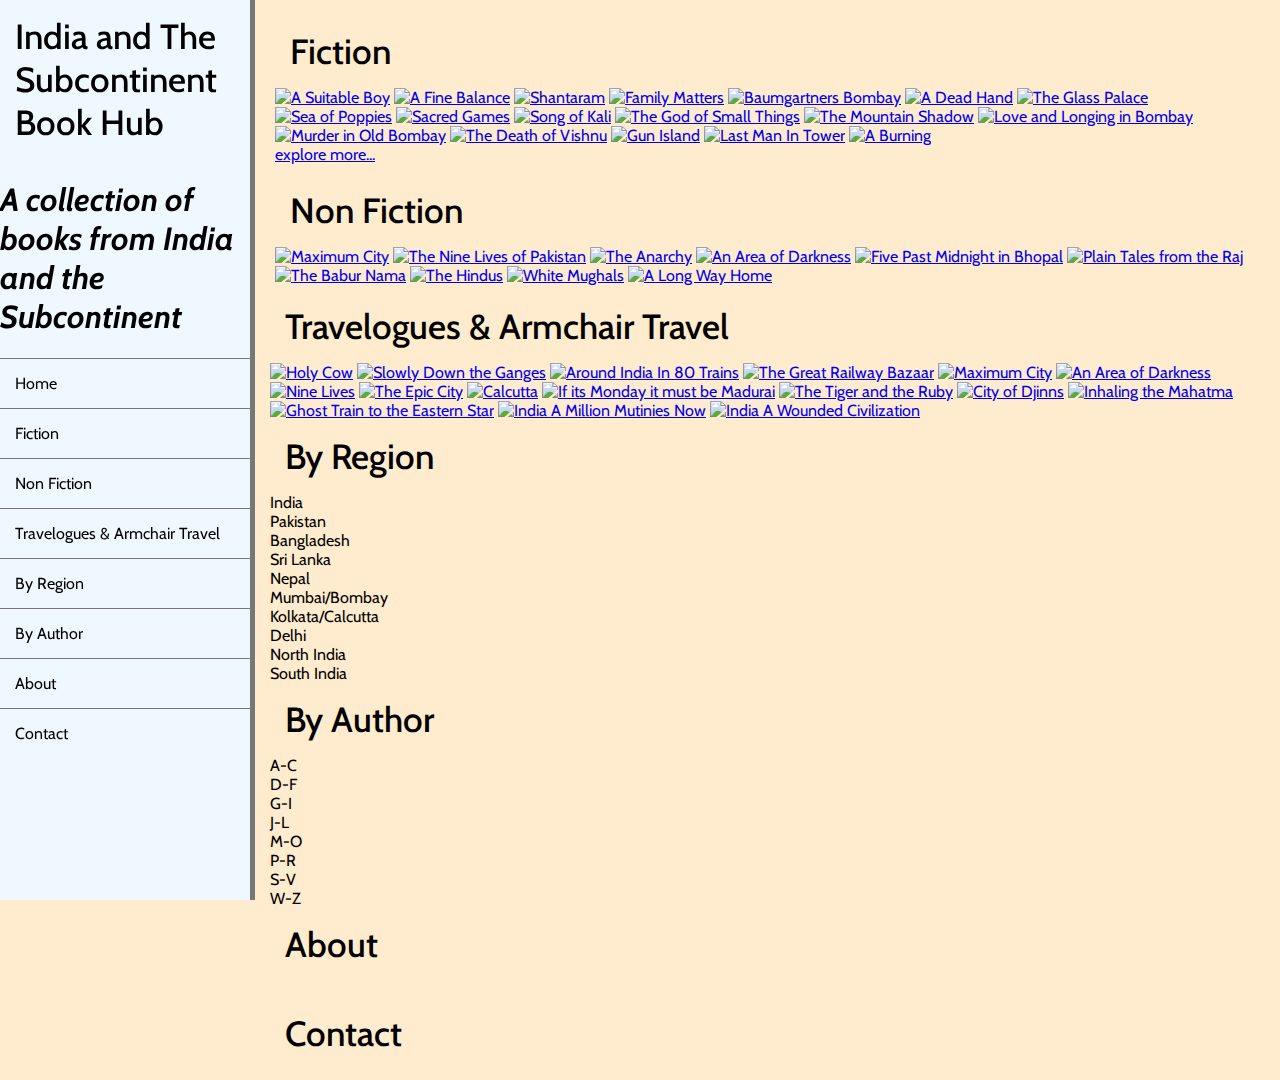
==== index.html @ fa39ed89 "Travelogue titles added" ====
<!DOCTYPE html>
<html>
    <head>
        <meta charset="utf-8">
        <meta http-equiv="X-UA-Compatible" content="IE=edge">
        <title>India and The Subcontinent Book Hub</title>
        <meta name="description" content="">
        <meta name="viewport" content="width=device-width, initial-scale=1">
        <link rel="stylesheet" href="base.css">
    </head>
    <nav id="navbar">
      <header>India and The Subcontinent Book Hub</header>
      <h1><i>A collection of books from India and the Subcontinent</i></h1>
      <a href="index.html" class="nav-link">Home</a>
      <a href="fiction.html" class="nav-link">Fiction</a>
      <a href="#non_fiction" class="nav-link">Non Fiction</a>
      <a href="#travelogues_&_armchair_travel" class="nav-link">Travelogues & Armchair Travel</a>
      <a href="#by_region" class="nav-link">By Region</a>
      <a href="#by_author" class="nav-link">By Author</a>
      <a href="#about" class="nav-link">About</a>
      <a href="#contact" class="nav-link">Contact</a>
    </nav>
    
    <main id="main-doc">
      <div id="fiction1">
      <section class="main-section" id="fiction">
        <header>Fiction</header>
          <a href="https://www.booktopia.com.au/a-suitable-boy-vikram-seth/book/9781780227894.html" target="_blank">
          <img src="images/a-suitable-boy.jpg" alt="A Suitable Boy" style="width:10em; height:13em;"></a>
          <a href="https://www.booktopia.com.au/a-fine-balance-rohinton-mistry/book/9780571230587.html" target="_blank">
          <img src="images/a-fine-balance.jpg" alt="A Fine Balance" style="width:10em; height:13em;"></a>
          <a href="https://www.booktopia.com.au/shantaram-gregory-david-roberts/book/9781742611075.html" target="_blank">
          <img src="images/shantaram.jpg" alt="Shantaram" style="width:10em; height:13em;"></a>
          <a href="https://www.booktopia.com.au/family-matters-a-novel-rohinton-mistry/book/9780571230556.html" target="_blank">
          <img src="images/family-matters-a-novel.jpg" alt="Family Matters" style="width:10em; height:13em;"></a>
          <a href="https://www.booktopia.com.au/baumgartner-s-bombay-anita-desai/book/9780618056804.html" target="_blank">
          <img src="images/baumgartner-s-bombay.jpg" alt="Baumgartners Bombay" style="width:10em; height:13em;"></a>
          <a href="https://www.booktopia.com.au/a-dead-hand-paul-theroux/book/9780547394497.html" target="_blank">
          <img src="images/a-dead-hand.jpg" alt="A Dead Hand" style="width:10em; height:13em;"></a>
          <a href="https://www.booktopia.com.au/the-glass-palace-amitav-ghosh/book/9780006514091.html" target="_blank">
          <img src="images/the-glass-palace.jpg" alt="The Glass Palace" style="width:10em; height:13em;"></a>
          <a href="https://www.booktopia.com.au/sea-of-poppies-amitav-ghosh/book/9780312428594.html" target="_blank">
          <img src="images/sea-of-poppies.jpg" alt="Sea of Poppies" style="width:10em; height:13em;"></a>
          <a href="https://www.booktopia.com.au/sacred-games-vikram-chandra/book/9780061130366.html" target="_blank">
          <img src="images/sacred-games.jpg" alt="Sacred Games" style="width:10em; height:13em;"></a>
          <a href="https://www.booktopia.com.au/song-of-kali-dan-simmons/book/9780312865832.html" target="_blank">
          <img src="images/song-of-kali.jpg" alt="Song of Kali" style="width:10em; height:13em;"></a>
          <a href="https://www.booktopia.com.au/the-god-of-small-things-arundhati-roy/book/9780006550686.html" target="_blank">
          <img src="images/the-god-of-small-things.jpg" alt="The God of Small Things" style="width:10em; height:13em;"></a>
          <a href="https://www.booktopia.com.au/the-mountain-shadow-gregory-david-roberts/book/9781743547397.html" target="_blank">
          <img src="images/the-mountain-shadow.jpg" alt="The Mountain Shadow" style="width:10em; height:13em;"></a>
          <a href="https://www.booktopia.com.au/love-and-longing-in-bombay-vikram-chandra/book/9780571234509.html" target="_blank">
          <img src="images/love-and-longing-in-bombay.jpg" alt="Love and Longing in Bombay" style="width:10em; height:13em;"></a>
          <a href="https://www.booktopia.com.au/murder-in-old-bombay-nev-march/book/9781250269546.html" target="_blank">
          <img src="images/murder-in-old-bombay.jpg" alt="Murder in Old Bombay" style="width:10em; height:13em;"></a>
          <a href="https://www.booktopia.com.au/the-death-of-vishnu-manil-suri/book/9780393050424.html" target="_blank">
          <img src="images/the-death-of-vishnu.jpg" alt="The Death of Vishnu" style="width:10em; height:13em;"></a>
          <a href="https://www.booktopia.com.au/gun-island-amitav-ghosh/book/9781473686687.html" target="_blank">
          <img src="images/gun-island.jpg" alt="Gun Island" style="width:10em; height:13em;"></a>
          <a href="https://www.booktopia.com.au/last-man-in-tower-aravind-adiga/book/9781848875173.html" target="_blank">
          <img src="images/last-man-in-tower.jpg" alt="Last Man In Tower" style="width:10em; height:13em;"></a>
          <a href="https://www.booktopia.com.au/a-burning-megha-majumdar/book/9781471190278.html" target="_blank">
          <img src="images/a-burning.jpg" alt="A Burning" style="width:10em; height:13em;"></a>
          <br>
          <a href="./fiction.html">explore more...</a>
      </section>
      </div>
      <div id="nonfiction2">
      <section class="main-section" id="non_fiction">
        <header>Non Fiction</header>
        <a href="https://www.booktopia.com.au/maximum-city-suketu-mehta/book/9780375703409.html" target="_blank">
        <img src="images/maximum-city.jpg" alt="Maximum City" style="width:10em; height:13em;"></a>
        <a href="https://www.booktopia.com.au/the-nine-lives-of-pakistan-declan-walsh/book/9781408868461.html" target="_blank">
        <img src="images/the-nine-lives-of-pakistan.jpg" alt="The Nine Lives of Pakistan" style="width:10em; height:13em;"></a>
        <a href="https://www.booktopia.com.au/the-anarchy-william-dalrymple/book/9781408864388.html" target="_blank">
        <img src="images/the-anarchy.jpg" alt="The Anarchy" style="width:10em; height:13em;"></a>
        <a href="https://www.booktopia.com.au/an-area-of-darkness-v-s-naipaul/book/9780330522830.html" target="_blank">
        <img src="images/an-area-of-darkness.jpg" alt="An Area of Darkness" style="width:10em; height:13em;"></a>
        <a href="https://www.booktopia.com.au/five-past-midnight-in-bhopal-dominique-lapierre/book/9780446530880.html" target="_blank">
        <img src="images/five-past-midnight-in-bhopal.jpg" alt="Five Past Midnight in Bhopal" style="width:10em; height:13em;"></a>
        <a href="https://www.booktopia.com.au/plain-tales-from-the-raj-charles-allen/book/9780349104973.html" target="_blank">
        <img src="images/plain-tales-from-the-raj.jpg" alt="Plain Tales from the Raj" style="width:10em; height:13em;"></a>
        <a href="https://www.bookdepository.com/Babur-Nama-Babur/9781101908235?ref=grid-view&qid=1622450870152&sr=1-2" target="_blank">
        <img src="images/the-babur-nama.jpg" alt="The Babur Nama" style="width:10em; height:13em;"></a>
        <a href="https://www.booktopia.com.au/the-hindus-wendy-doniger/book/9780199593347.html" target="_blank">
        <img src="images/the-hindus.jpg" alt="The Hindus" style="width:10em; height:13em;"></a>
        <a href="https://www.booktopia.com.au/white-mughals-love-and-betrayal-in-eighteenth-century-india-william-dalrymple/book/9780006550969.html" target="_blank">
        <img src="images/white-mughals-love-and-betrayal-in-eighteenth-century-india.jpg" alt="White Mughals" style="width:10em; height:13em;"></a>
        <a href="https://www.booktopia.com.au/a-long-way-home-saroo-brierley/book/9780143786504.html" target="_blank">
        <img src="images/a-long-way-home.jpg" alt="A Long Way Home" style="width:10em; height:13em;"></a>
      </section>
      </div>
      <section class="main-section" id="travelogues_&_armchair_travel">
        <header>Travelogues & Armchair Travel</header>
          <a href="https://www.booktopia.com.au/holy-cow--sarah-macdonald/book/9781863253260.html" target="_blank">
          <img src="images/holy-cow-.jpg" alt="Holy Cow" style="width:10em; height:13em;"></a>
          <a href="https://www.booktopia.com.au/slowly-down-the-ganges-eric-newby/book/9780007367887.html" target="_blank">
          <img src="images/slowly-down-the-ganges.jpg" alt="Slowly Down the Ganges" style="width:10em; height:13em;"></a>
          <a href="https://www.booktopia.com.au/around-india-in-80-trains-monisha-rajesh/book/9781857886443.html" target="_blank">
          <img src="images/around-india-in-80-trains.jpg" alt="Around India In 80 Trains" style="width:10em; height:13em;"></a>
          <a href="https://www.booktopia.com.au/the-great-railway-bazaar-paul-theroux/book/9780141038841.html" target="_blank">
          <img src="images/the-great-railway-bazaar.jpg" alt="The Great Railway Bazaar" style="width:10em; height:13em;"></a>
          <a href="https://www.booktopia.com.au/maximum-city-suketu-mehta/book/9780375703409.html" target="_blank">
          <img src="images/maximum-city.jpg" alt="Maximum City" style="width:10em; height:13em;"></a>
          <a href="https://www.booktopia.com.au/an-area-of-darkness-v-s-naipaul/book/9780330522830.html" target="_blank">
          <img src="images/an-area-of-darkness.jpg" alt="An Area of Darkness" style="width:10em; height:13em;"></a>
          <a href="https://www.booktopia.com.au/nine-lives-william-dalrymple/book/9781408878194.html" target="_blank">
          <img src="images/nine-lives.jpg" alt="Nine Lives" style="width:10em; height:13em;"></a>
          <a href="https://www.booktopia.com.au/the-epic-city-kushanava-choudhury/book/9781408888834.html" target="_blank">
          <img src="images/the-epic-city.jpg" alt="The Epic City" style="width:10em; height:13em;"></a>
          <a href="https://www.bookdepository.com/Calcutta-Amit-Chaudhuri/9781908526182?ref=grid-view&qid=1622451055118&sr=1-81" target="_blank">
          <img src="images/calcutta.jpg" alt="Calcutta" style="width:10em; height:13em;"></a>
          <a href="https://www.bookdepository.com/If-its-Monday-it-Must-be-Madurai-Srinath-Perur/9780670087013?ref=grid-view&qid=1622451401468&sr=1-4" target="_blank">
          <img src="images/if-its-monday-it-must-be-madurai.jpg" alt="If its Monday it must be Madurai" style="width:10em; height:13em"></a>
          <a href="https://www.booktopia.com.au/the-tiger-and-the-ruby-kief-hillsberry/book/9781786071590.html" target="_blank">
          <img src="images/the-tiger-and-the-ruby.jpg" alt="The Tiger and the Ruby" style="width:10em; height:13em;"></a>
          <a href="https://www.booktopia.com.au/city-of-djinns-william-dalrymple/book/9780006375951.html" target="_blank">
          <img src="images/city-of-djinns.jpg" alt="City of Djinns" style="width:10em; height:13em;"></a>
          <a href="https://www.bookdepository.com/Inhaling-Mahatma-Christopher-Kremmer/9780732280918?ref=grid-view&qid=1622781832692&sr=1-4" target="_blank">
          <img src="images/inhaling-the-mahatma.jpg" alt="Inhaling the Mahatma" style="width:10em; height:13em;"></a>
          <a href="https://www.booktopia.com.au/ghost-train-to-the-eastern-star-paul-theroux/book/9780141015729.html" target="_blank">
          <img src="images/ghost-train-to-the-eastern-star.jpg" alt="Ghost Train to the Eastern Star" style="width:10em; height:13em;"></a>
          <a href="https://www.bookdepository.com/India-Million-Mutinies-Now-V-S-Naipaul/9780330519861?ref=grid-view&qid=1622863602597&sr=1-16" target="_blank">
          <img src="images/india-a-million-mutinies-now.jpg" alt="India A Million Mutinies Now" style="width:10em; height:13em;"></a>
          <a href="https://www.bookdepository.com/India-Wounded-Civilization-V-S-Naipaul/9780330522717?ref=grid-view&qid=1622863825944&sr=1-12" target="_blank">
          <img src="images/india-a-wounded-civilization.jpg" alt="India A Wounded Civilization" style="width:10em; height:13em;"></a>
      </section>
      <section class="main-section" id="by_region">
        <header>By Region</header>
        <div class="flex-container">
          <div>India</div>
          <div>Pakistan</div>
          <div>Bangladesh</div>
          <div>Sri Lanka</div>
          <div>Nepal</div>
          <div>Mumbai/Bombay</div>
          <div>Kolkata/Calcutta</div>
          <div>Delhi</div>
          <div>North India</div>
          <div>South India</div>
        </div>
      </section>
      <section class="main-section" id="by_author">
        <header>By Author</header>
        <div class="flex-container">
          <div>A-C</div>
          <div>D-F</div>
          <div>G-I</div>
          <div>J-L</div>
          <div>M-O</div>
          <div>P-R</div>
          <div>S-V</div>
          <div>W-Z</div>
        </div>
      </section>
      <section class="main-section" id="about">
        <header>About</header>
        <p></p>
      </section>
      <section class="main-section" id="contact">
        <header>Contact</header>
        
      </section>
    </main>
    <body>
    </body>
</html>
---- base.css ----
@import url('https://fonts.googleapis.com/css2?family=Cabin:wght@500&display=swap');

body {
	display: flex;
	margin: 0px;
  font-family: Cabin;
}

#navbar {
  position: fixed;
	background-color: #F0F8FF;
  border-right: 5px solid #777;
	max-width: 250px;
	height: 100vh;
}

nav a {
	border-top: 1px solid #777;
	color: #000;
	display: block;
	padding: 15px;
	text-decoration: none;
}

#main-doc {
  flex: 1;
  margin-left: 260px;
  padding: 10px;
  background-color: #FFEBCD;
}

header {
	font-size: 35px;
  font-weight: 500;
	padding: 15px;
}

#fiction1 {
  display: flex;
  flex-direction: row;
  padding: 5px;
}
#nonfiction2 {
  display: flex;
  flex-direction: row;
  padding: 5px;

}

@media only screen and (orientation: landscape) {
  body {
    background-color: #FFEBCD;
  }
}
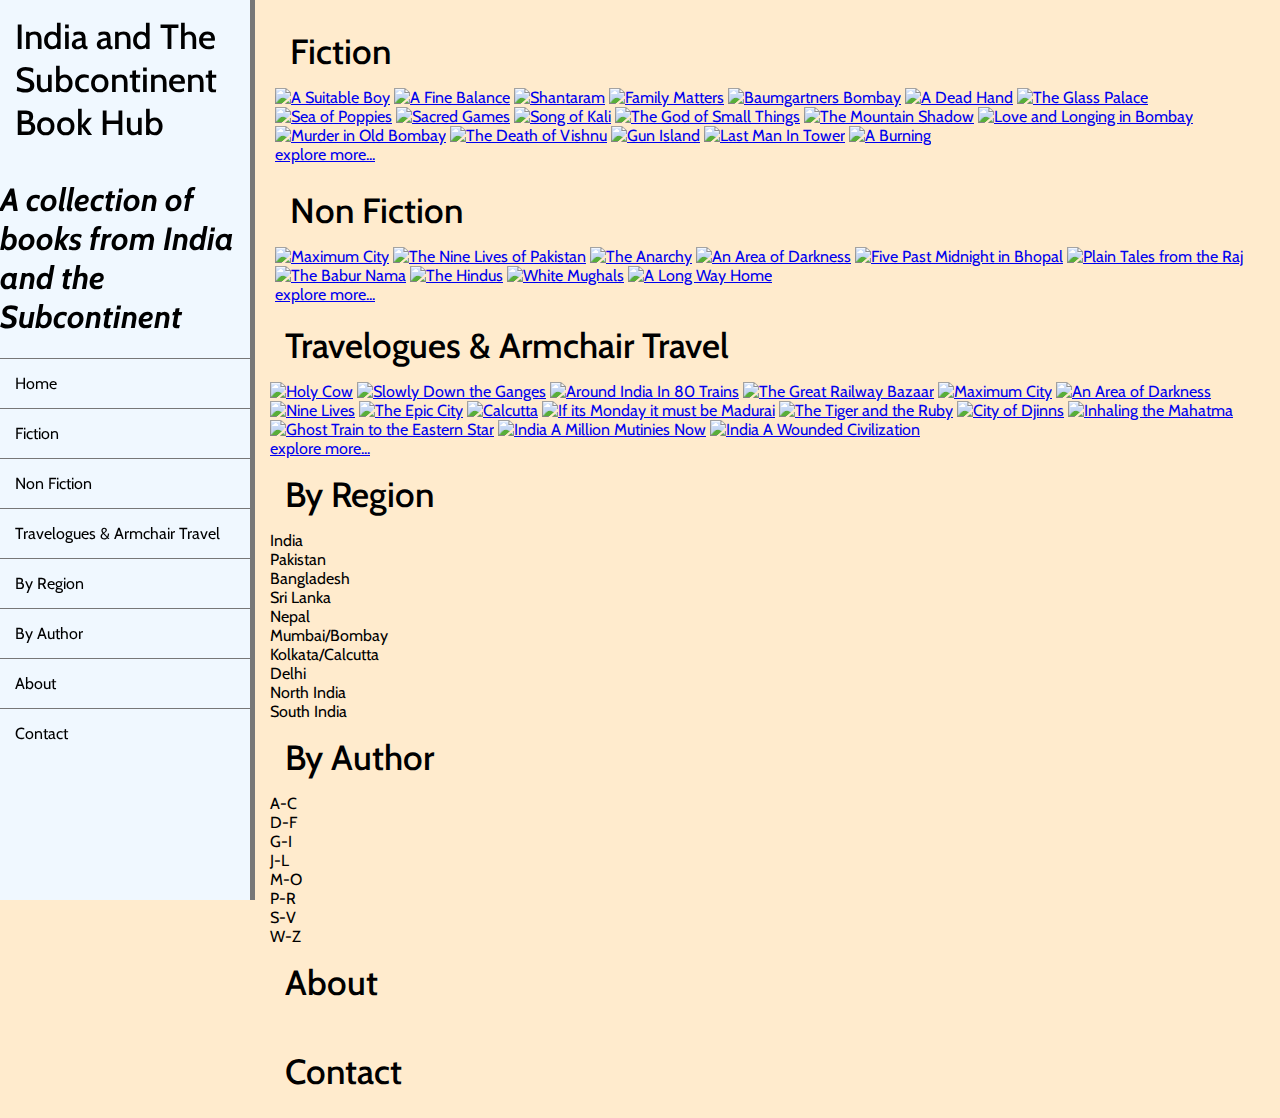
==== commit 5a4b9021: "Travelogues and armchair travel file name update" ====
--- a/index.html
+++ b/index.html
@@ -13,8 +13,8 @@
       <h1><i>A collection of books from India and the Subcontinent</i></h1>
       <a href="index.html" class="nav-link">Home</a>
       <a href="fiction.html" class="nav-link">Fiction</a>
-      <a href="#non_fiction" class="nav-link">Non Fiction</a>
-      <a href="#travelogues_&_armchair_travel" class="nav-link">Travelogues & Armchair Travel</a>
+      <a href="non-fiction.html" class="nav-link">Non Fiction</a>
+      <a href="travelogues-&-armchair-travel.html" class="nav-link">Travelogues & Armchair Travel</a>
       <a href="#by_region" class="nav-link">By Region</a>
       <a href="#by_author" class="nav-link">By Author</a>
       <a href="#about" class="nav-link">About</a>
@@ -66,7 +66,7 @@
       </section>
       </div>
       <div id="nonfiction2">
-      <section class="main-section" id="non_fiction">
+      <section class="main-section" id="non-fiction">
         <header>Non Fiction</header>
         <a href="https://www.booktopia.com.au/maximum-city-suketu-mehta/book/9780375703409.html" target="_blank">
         <img src="images/maximum-city.jpg" alt="Maximum City" style="width:10em; height:13em;"></a>
@@ -88,9 +88,12 @@
         <img src="images/white-mughals-love-and-betrayal-in-eighteenth-century-india.jpg" alt="White Mughals" style="width:10em; height:13em;"></a>
         <a href="https://www.booktopia.com.au/a-long-way-home-saroo-brierley/book/9780143786504.html" target="_blank">
         <img src="images/a-long-way-home.jpg" alt="A Long Way Home" style="width:10em; height:13em;"></a>
+        <br>
+        <a href="./non-fiction.html">explore more...</a>
       </section>
       </div>
-      <section class="main-section" id="travelogues_&_armchair_travel">
+      <div id="travelogues3"></div>
+      <section class="main-section" id="travelogues-&-armchair-travel">
         <header>Travelogues & Armchair Travel</header>
           <a href="https://www.booktopia.com.au/holy-cow--sarah-macdonald/book/9781863253260.html" target="_blank">
           <img src="images/holy-cow-.jpg" alt="Holy Cow" style="width:10em; height:13em;"></a>
@@ -124,6 +127,8 @@
           <img src="images/india-a-million-mutinies-now.jpg" alt="India A Million Mutinies Now" style="width:10em; height:13em;"></a>
           <a href="https://www.bookdepository.com/India-Wounded-Civilization-V-S-Naipaul/9780330522717?ref=grid-view&qid=1622863825944&sr=1-12" target="_blank">
           <img src="images/india-a-wounded-civilization.jpg" alt="India A Wounded Civilization" style="width:10em; height:13em;"></a>
+          <br>
+          <a href="./travelogues-&-armchair-travel.html">explore more...</a>
       </section>
       <section class="main-section" id="by_region">
         <header>By Region</header>
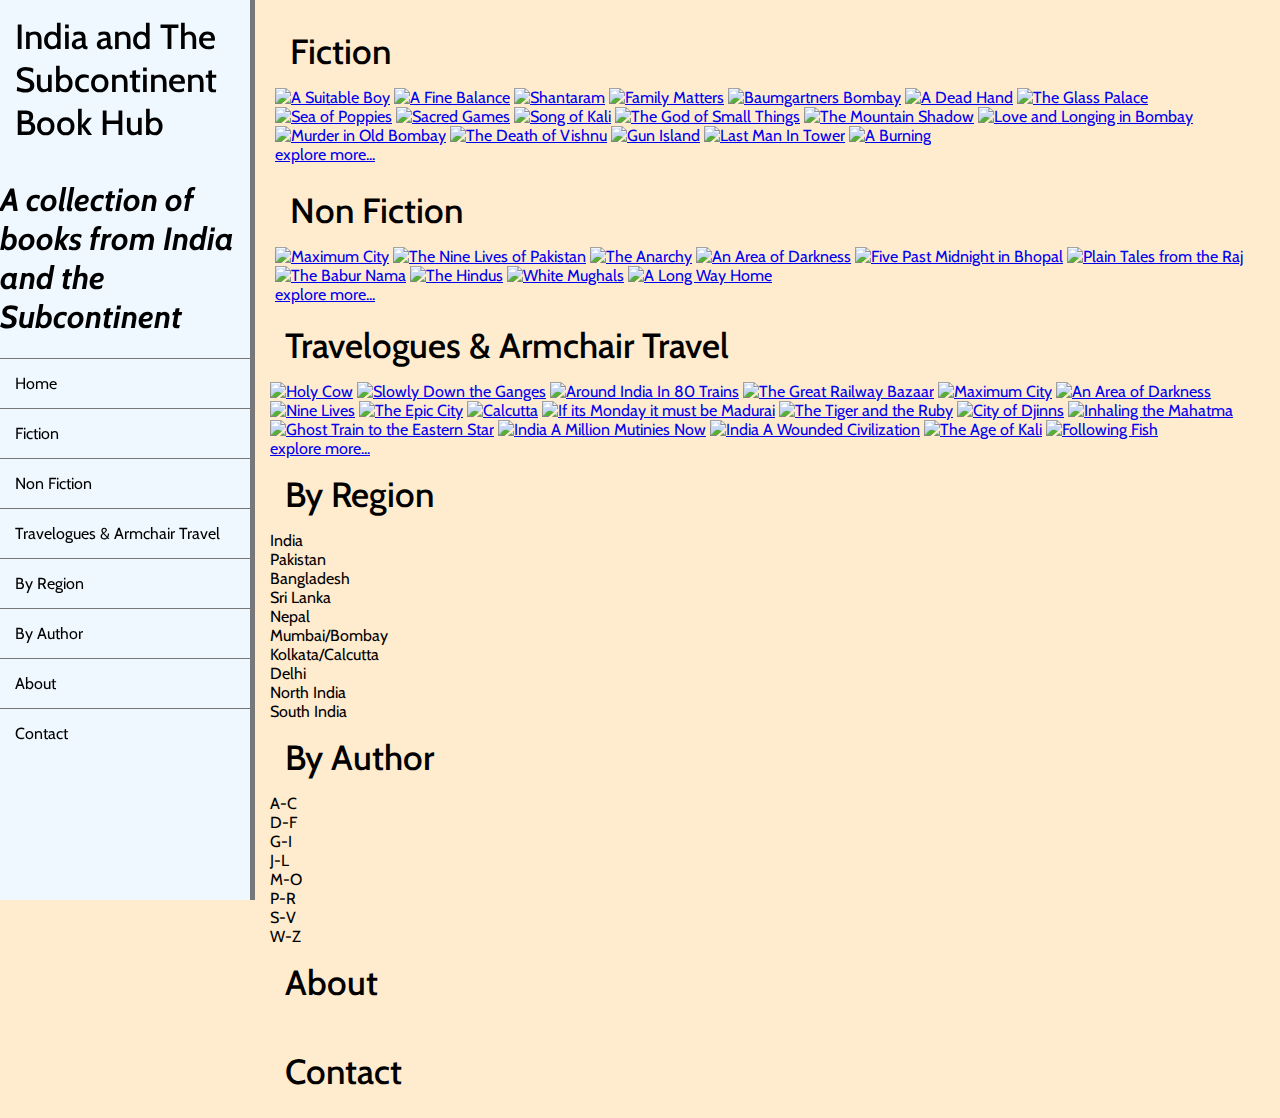
==== commit 8fa3983a: "Travelogue titles added" ====
--- a/index.html
+++ b/index.html
@@ -127,6 +127,10 @@
           <img src="images/india-a-million-mutinies-now.jpg" alt="India A Million Mutinies Now" style="width:10em; height:13em;"></a>
           <a href="https://www.bookdepository.com/India-Wounded-Civilization-V-S-Naipaul/9780330522717?ref=grid-view&qid=1622863825944&sr=1-12" target="_blank">
           <img src="images/india-a-wounded-civilization.jpg" alt="India A Wounded Civilization" style="width:10em; height:13em;"></a>
+          <a href="https://www.booktopia.com.au/the-age-of-kali-william-dalrymple/book/9780006547754.html" target="_blank">
+          <img src="images/the-age-of-kali.jpg" alt="The Age of Kali" style="width:10em; height:13em;"></a>
+          <a href="https://www.booktopia.com.au/following-fish-samanth-subramanian/book/9780857896032.html" target="_blank">
+          <img src="images/following-fish.jpg" alt="Following Fish" style="width:10em; height:13em;"></a>
           <br>
           <a href="./travelogues-&-armchair-travel.html">explore more...</a>
       </section>
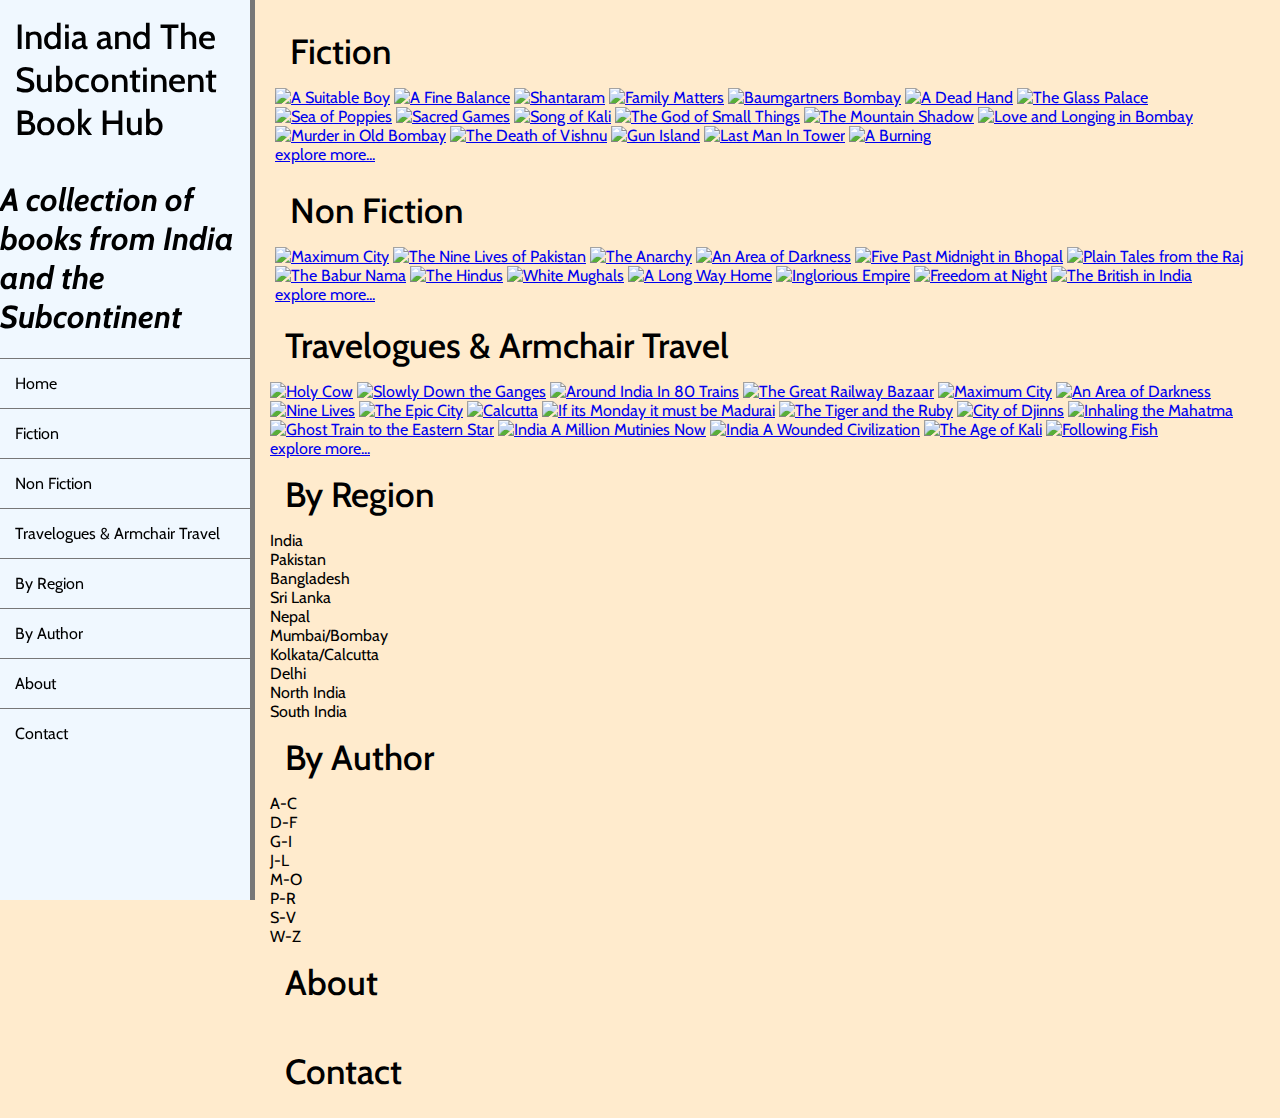
==== commit 829981a9: "By-region file name update" ====
--- a/index.html
+++ b/index.html
@@ -15,7 +15,7 @@
       <a href="fiction.html" class="nav-link">Fiction</a>
       <a href="non-fiction.html" class="nav-link">Non Fiction</a>
       <a href="travelogues-&-armchair-travel.html" class="nav-link">Travelogues & Armchair Travel</a>
-      <a href="#by_region" class="nav-link">By Region</a>
+      <a href="by-region.html" class="nav-link">By Region</a>
       <a href="#by_author" class="nav-link">By Author</a>
       <a href="#about" class="nav-link">About</a>
       <a href="#contact" class="nav-link">Contact</a>
@@ -88,6 +88,13 @@
         <img src="images/white-mughals-love-and-betrayal-in-eighteenth-century-india.jpg" alt="White Mughals" style="width:10em; height:13em;"></a>
         <a href="https://www.booktopia.com.au/a-long-way-home-saroo-brierley/book/9780143786504.html" target="_blank">
         <img src="images/a-long-way-home.jpg" alt="A Long Way Home" style="width:10em; height:13em;"></a>
+        <a href="https://www.booktopia.com.au/inglorious-empire-shashi-tharoor/book/9781925713527.html" target="_blank">
+        <img src="images/inglorious-empire.jpg" alt="Inglorious Empire" style="width:10em; height:13em;"></a>
+        <a href="https://www.booktopia.com.au/freedom-at-midnight-l-collins/book/9780006388517.html" target="_blank">
+        <img src="images/freedom-at-midnight.jpg" alt="Freedom at Night" style="width:10em; height:13em;"></a>
+        <a href="https://www.booktopia.com.au/the-british-in-india-david-gilmour/book/9780141979212.html" target="_blank">
+        <img src="images/the-british-in-india.jpg" alt="The British in India" style="width:10em; height:13em;"></a>
+
         <br>
         <a href="./non-fiction.html">explore more...</a>
       </section>
@@ -134,7 +141,8 @@
           <br>
           <a href="./travelogues-&-armchair-travel.html">explore more...</a>
       </section>
-      <section class="main-section" id="by_region">
+      <div id="byregion4"></div>
+      <section class="main-section" id="by-region">
         <header>By Region</header>
         <div class="flex-container">
           <div>India</div>
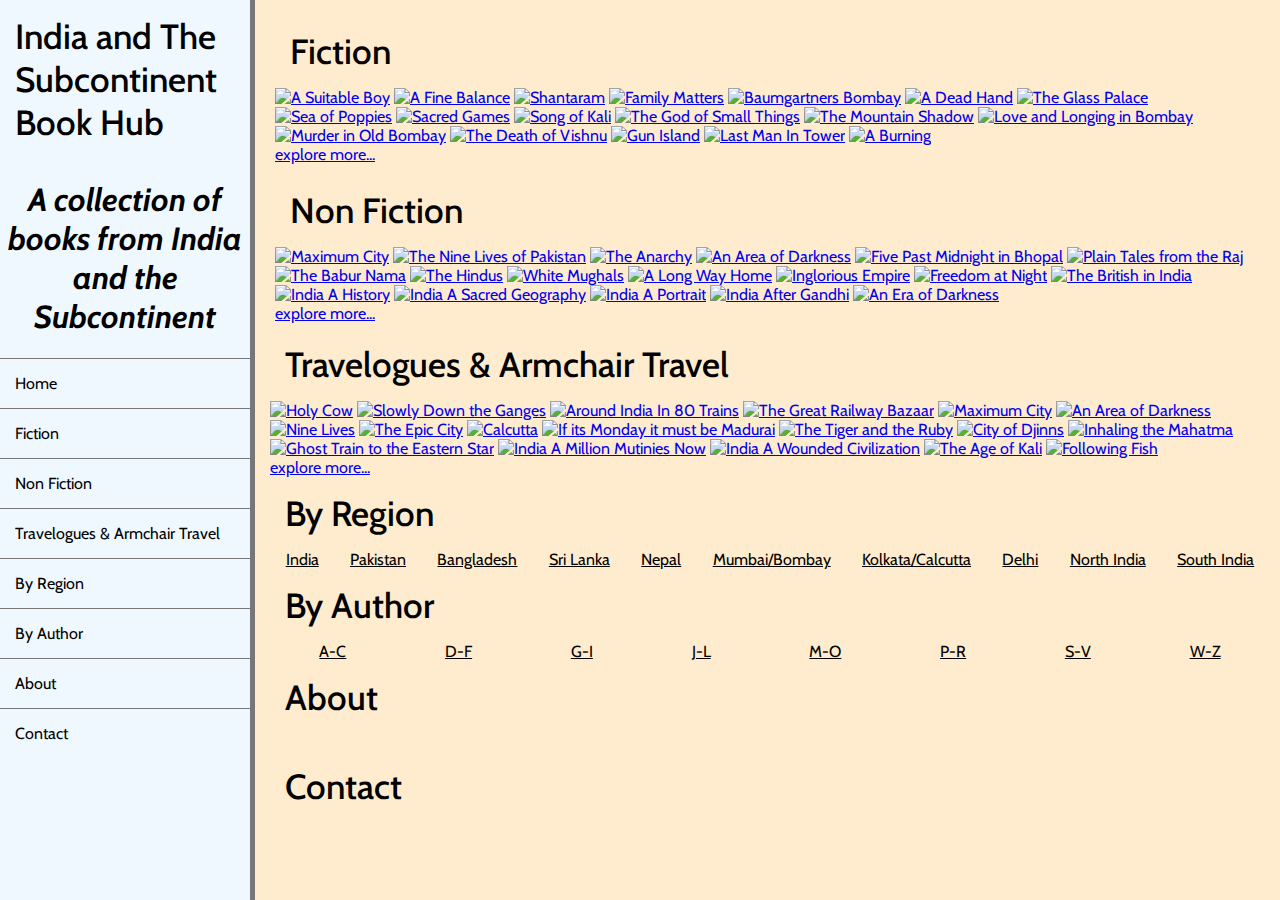
==== commit 08c6c9c8: "index file update" ====
--- a/index.html
+++ b/index.html
@@ -94,7 +94,16 @@
         <img src="images/freedom-at-midnight.jpg" alt="Freedom at Night" style="width:10em; height:13em;"></a>
         <a href="https://www.booktopia.com.au/the-british-in-india-david-gilmour/book/9780141979212.html" target="_blank">
         <img src="images/the-british-in-india.jpg" alt="The British in India" style="width:10em; height:13em;"></a>
-
+        <a href="https://www.bookdepository.com/India-John-Keay/9780007307753?ref=grid-view&qid=1623543296497&sr=1-7" target="_blank">
+        <img src="images/india-a-history.jpg" alt="India A History" style="width:10em; height:13em;"></a>
+        <a href="https://www.bookdepository.com/India-Diana-L-Eck/9780385531924?ref=grid-view&qid=1623568957764&sr=1-23" target="_blank">
+        <img src="images/india-a-sacred-geography.jpg" alt="India A Sacred Geography" style="width:10em; height:13em;"></a>
+        <a href="https://www.bookdepository.com/India-French-Patrick/9780141041575?ref=grid-view&qid=1623569205313&sr=1-28" target="_blank">
+        <img src="images/india-a-portrait.jpg" alt="India A Portrait" style="width:10em; height:13em;"></a>
+        <a href="https://www.bookdepository.com/India-After-Gandhi-Ramachandra-Guha/9780062978066?ref=grid-view&qid=1623569420152&sr=1-74" target="_blank">
+        <img src="images/india-after-gandhi.jpg" alt="India After Gandhi" style="width:10em; height:13em;"></a>
+        <a href="https://www.bookdepository.com/Era-Darkness-Shashi-Tharoor/9789383064656?ref=grid-view&qid=1623569611699&sr=1-99" target="_blank">
+        <img src="images/an-era-of-darkness.jpg" alt="An Era of Darkness" style="width:10em; height:13em;"></a>
         <br>
         <a href="./non-fiction.html">explore more...</a>
       </section>
--- a/base.css
+++ b/base.css
@@ -12,6 +12,7 @@
   border-right: 5px solid #777;
 	max-width: 250px;
 	height: 100vh;
+  overflow-y: auto;
 }
 
 nav a {
@@ -47,6 +48,18 @@
 
 }
 
+h1 {
+  text-align: center;
+}
+
+.flex-container {
+  display: flex;
+  flex-direction: row;
+  justify-content: space-around;
+  align-items: center;
+  text-decoration: underline;
+}
+
 @media only screen and (orientation: landscape) {
   body {
     background-color: #FFEBCD;
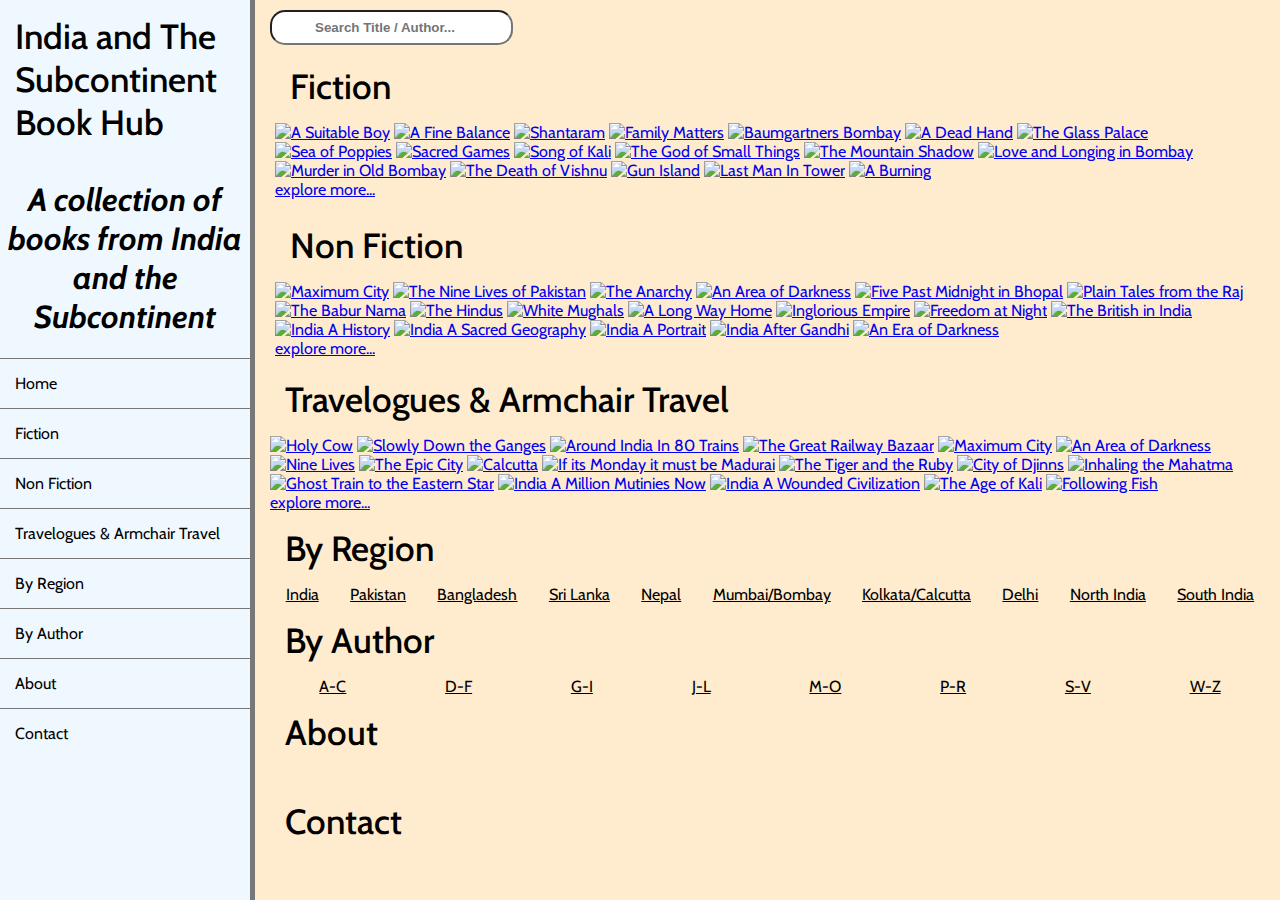
==== commit dd8acbbe: "Index file update" ====
--- a/index.html
+++ b/index.html
@@ -22,6 +22,7 @@
     </nav>
     
     <main id="main-doc">
+      <input type="search" id="search" name="search" placeholder="Search Title / Author...">
       <div id="fiction1">
       <section class="main-section" id="fiction">
         <header>Fiction</header>
--- a/base.css
+++ b/base.css
@@ -4,6 +4,16 @@
 	display: flex;
 	margin: 0px;
   font-family: Cabin;
+}
+
+#search {
+  float: center;
+  text-decoration: black;
+  background-color: white;
+  text-align: center;
+  font-weight: bold;
+  border-radius: 15px;
+  padding: 8px 30px;
 }
 
 #navbar {
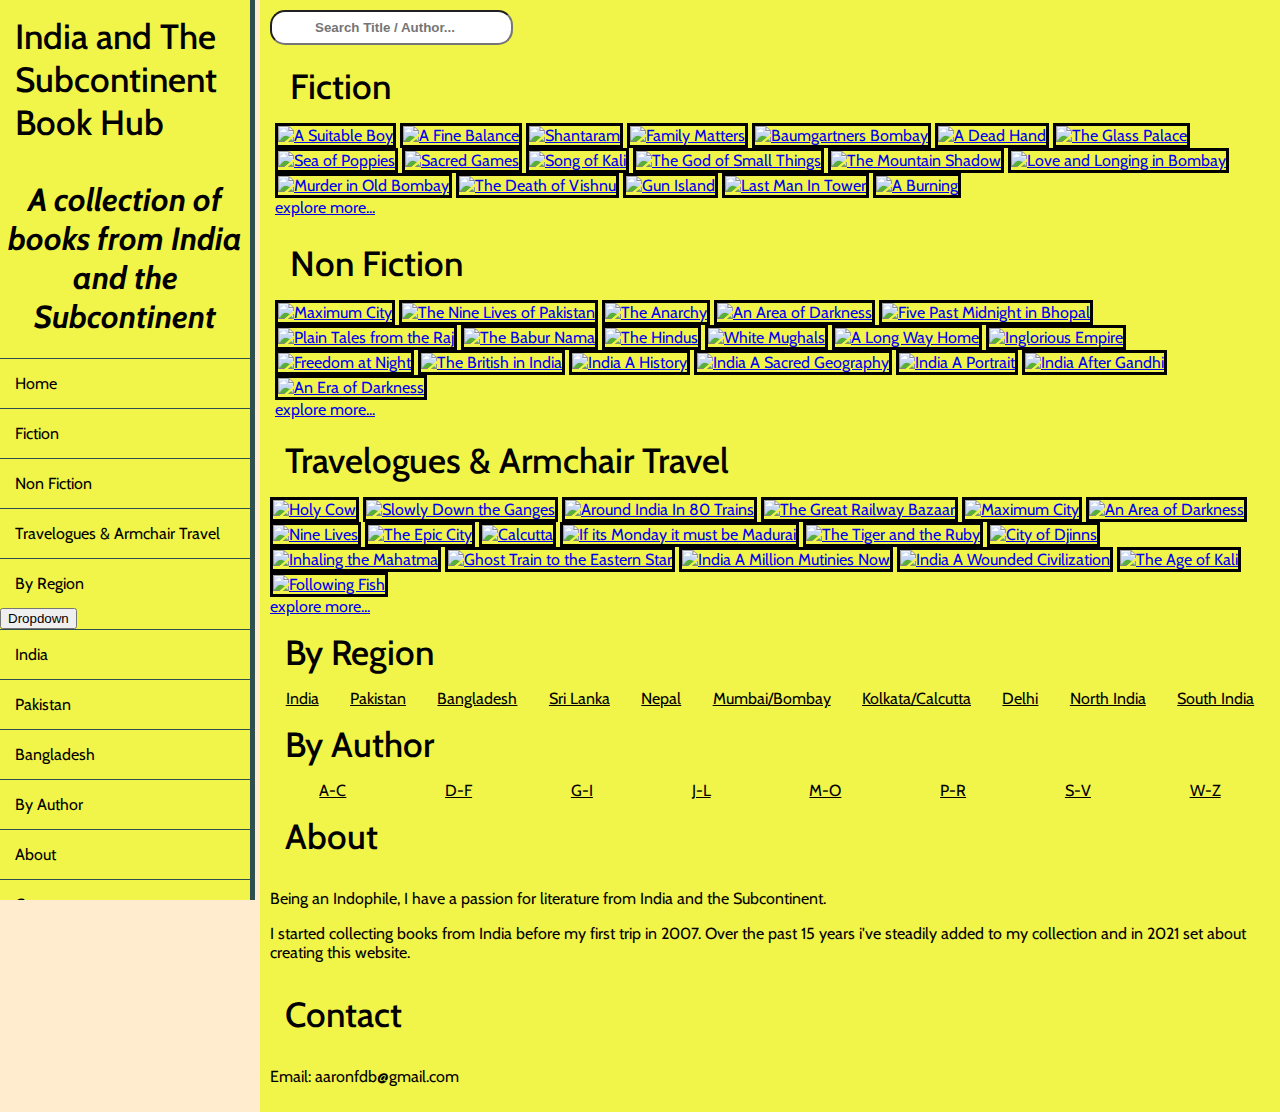
==== commit 50ec6c60: "Index file update" ====
--- a/index.html
+++ b/index.html
@@ -16,6 +16,14 @@
       <a href="non-fiction.html" class="nav-link">Non Fiction</a>
       <a href="travelogues-&-armchair-travel.html" class="nav-link">Travelogues & Armchair Travel</a>
       <a href="by-region.html" class="nav-link">By Region</a>
+      <button class="dropdown-btn">Dropdown
+        <i class="fa fa-caret-down"></i>
+      </button>
+      <div class="dropdown-container">
+        <a href="#">India</a>
+        <a href="#">Pakistan</a>
+        <a href="#">Bangladesh</a>
+      </div>
       <a href="#by_author" class="nav-link">By Author</a>
       <a href="#about" class="nav-link">About</a>
       <a href="#contact" class="nav-link">Contact</a>
@@ -29,39 +37,39 @@
           <a href="https://www.booktopia.com.au/a-suitable-boy-vikram-seth/book/9781780227894.html" target="_blank">
           <img src="images/a-suitable-boy.jpg" alt="A Suitable Boy" style="width:10em; height:13em;"></a>
           <a href="https://www.booktopia.com.au/a-fine-balance-rohinton-mistry/book/9780571230587.html" target="_blank">
-          <img src="images/a-fine-balance.jpg" alt="A Fine Balance" style="width:10em; height:13em;"></a>
+          <img src="images/a-fine-balance.jpg" alt="A Fine Balance" style="width:10em; height:13em; border:solid black;"></a>
           <a href="https://www.booktopia.com.au/shantaram-gregory-david-roberts/book/9781742611075.html" target="_blank">
-          <img src="images/shantaram.jpg" alt="Shantaram" style="width:10em; height:13em;"></a>
+          <img src="images/shantaram.jpg" alt="Shantaram" style="width:10em; height:13em; border:solid black;"></a>
           <a href="https://www.booktopia.com.au/family-matters-a-novel-rohinton-mistry/book/9780571230556.html" target="_blank">
-          <img src="images/family-matters-a-novel.jpg" alt="Family Matters" style="width:10em; height:13em;"></a>
+          <img src="images/family-matters-a-novel.jpg" alt="Family Matters" style="width:10em; height:13em; border:solid black;"></a>
           <a href="https://www.booktopia.com.au/baumgartner-s-bombay-anita-desai/book/9780618056804.html" target="_blank">
-          <img src="images/baumgartner-s-bombay.jpg" alt="Baumgartners Bombay" style="width:10em; height:13em;"></a>
+          <img src="images/baumgartner-s-bombay.jpg" alt="Baumgartners Bombay" style="width:10em; height:13em; border:solid black;"></a>
           <a href="https://www.booktopia.com.au/a-dead-hand-paul-theroux/book/9780547394497.html" target="_blank">
-          <img src="images/a-dead-hand.jpg" alt="A Dead Hand" style="width:10em; height:13em;"></a>
+          <img src="images/a-dead-hand.jpg" alt="A Dead Hand" style="width:10em; height:13em; border:solid black;"></a>
           <a href="https://www.booktopia.com.au/the-glass-palace-amitav-ghosh/book/9780006514091.html" target="_blank">
-          <img src="images/the-glass-palace.jpg" alt="The Glass Palace" style="width:10em; height:13em;"></a>
+          <img src="images/the-glass-palace.jpg" alt="The Glass Palace" style="width:10em; height:13em; border:solid black;"></a>
           <a href="https://www.booktopia.com.au/sea-of-poppies-amitav-ghosh/book/9780312428594.html" target="_blank">
-          <img src="images/sea-of-poppies.jpg" alt="Sea of Poppies" style="width:10em; height:13em;"></a>
+          <img src="images/sea-of-poppies.jpg" alt="Sea of Poppies" style="width:10em; height:13em; border:solid black;"></a>
           <a href="https://www.booktopia.com.au/sacred-games-vikram-chandra/book/9780061130366.html" target="_blank">
-          <img src="images/sacred-games.jpg" alt="Sacred Games" style="width:10em; height:13em;"></a>
+          <img src="images/sacred-games.jpg" alt="Sacred Games" style="width:10em; height:13em; border:solid black;"></a>
           <a href="https://www.booktopia.com.au/song-of-kali-dan-simmons/book/9780312865832.html" target="_blank">
-          <img src="images/song-of-kali.jpg" alt="Song of Kali" style="width:10em; height:13em;"></a>
+          <img src="images/song-of-kali.jpg" alt="Song of Kali" style="width:10em; height:13em; border:solid black;"></a>
           <a href="https://www.booktopia.com.au/the-god-of-small-things-arundhati-roy/book/9780006550686.html" target="_blank">
-          <img src="images/the-god-of-small-things.jpg" alt="The God of Small Things" style="width:10em; height:13em;"></a>
+          <img src="images/the-god-of-small-things.jpg" alt="The God of Small Things" style="width:10em; height:13em; border:solid black;"></a>
           <a href="https://www.booktopia.com.au/the-mountain-shadow-gregory-david-roberts/book/9781743547397.html" target="_blank">
-          <img src="images/the-mountain-shadow.jpg" alt="The Mountain Shadow" style="width:10em; height:13em;"></a>
+          <img src="images/the-mountain-shadow.jpg" alt="The Mountain Shadow" style="width:10em; height:13em; border:solid black;"></a>
           <a href="https://www.booktopia.com.au/love-and-longing-in-bombay-vikram-chandra/book/9780571234509.html" target="_blank">
-          <img src="images/love-and-longing-in-bombay.jpg" alt="Love and Longing in Bombay" style="width:10em; height:13em;"></a>
+          <img src="images/love-and-longing-in-bombay.jpg" alt="Love and Longing in Bombay" style="width:10em; height:13em; border:solid black;"></a>
           <a href="https://www.booktopia.com.au/murder-in-old-bombay-nev-march/book/9781250269546.html" target="_blank">
-          <img src="images/murder-in-old-bombay.jpg" alt="Murder in Old Bombay" style="width:10em; height:13em;"></a>
+          <img src="images/murder-in-old-bombay.jpg" alt="Murder in Old Bombay" style="width:10em; height:13em; border:solid black;"></a>
           <a href="https://www.booktopia.com.au/the-death-of-vishnu-manil-suri/book/9780393050424.html" target="_blank">
-          <img src="images/the-death-of-vishnu.jpg" alt="The Death of Vishnu" style="width:10em; height:13em;"></a>
+          <img src="images/the-death-of-vishnu.jpg" alt="The Death of Vishnu" style="width:10em; height:13em; border:solid black;"></a>
           <a href="https://www.booktopia.com.au/gun-island-amitav-ghosh/book/9781473686687.html" target="_blank">
-          <img src="images/gun-island.jpg" alt="Gun Island" style="width:10em; height:13em;"></a>
+          <img src="images/gun-island.jpg" alt="Gun Island" style="width:10em; height:13em; border:solid black;"></a>
           <a href="https://www.booktopia.com.au/last-man-in-tower-aravind-adiga/book/9781848875173.html" target="_blank">
-          <img src="images/last-man-in-tower.jpg" alt="Last Man In Tower" style="width:10em; height:13em;"></a>
+          <img src="images/last-man-in-tower.jpg" alt="Last Man In Tower" style="width:10em; height:13em; border:solid black;"></a>
           <a href="https://www.booktopia.com.au/a-burning-megha-majumdar/book/9781471190278.html" target="_blank">
-          <img src="images/a-burning.jpg" alt="A Burning" style="width:10em; height:13em;"></a>
+          <img src="images/a-burning.jpg" alt="A Burning" style="width:10em; height:13em; border:solid black;"></a>
           <br>
           <a href="./fiction.html">explore more...</a>
       </section>
@@ -182,11 +190,12 @@
       </section>
       <section class="main-section" id="about">
         <header>About</header>
-        <p></p>
+        <p>Being an Indophile, I have a passion for literature from India and the Subcontinent.</p>
+        <p>I started collecting books from India before my first trip in 2007. Over the past 15 years i've steadily added to my collection and in 2021 set about creating this website.</p>
       </section>
       <section class="main-section" id="contact">
         <header>Contact</header>
-        
+        <p>Email: aaronfdb@gmail.com</p>
       </section>
     </main>
     <body>
--- a/base.css
+++ b/base.css
@@ -18,15 +18,15 @@
 
 #navbar {
   position: fixed;
-	background-color: #F0F8FF;
-  border-right: 5px solid #777;
+  background-color: #F1F449;
+  border-right: 5px solid darkslategrey;
 	max-width: 250px;
 	height: 100vh;
   overflow-y: auto;
 }
 
 nav a {
-	border-top: 1px solid #777;
+	border-top: 1px solid darkslategrey;
 	color: #000;
 	display: block;
 	padding: 15px;
@@ -37,8 +37,9 @@
   flex: 1;
   margin-left: 260px;
   padding: 10px;
-  background-color: #FFEBCD;
+  background-color: #F1F449;
 }
+
 
 header {
 	font-size: 35px;
@@ -74,4 +75,8 @@
   body {
     background-color: #FFEBCD;
   }
+}
+
+img {
+  border:solid black;
 }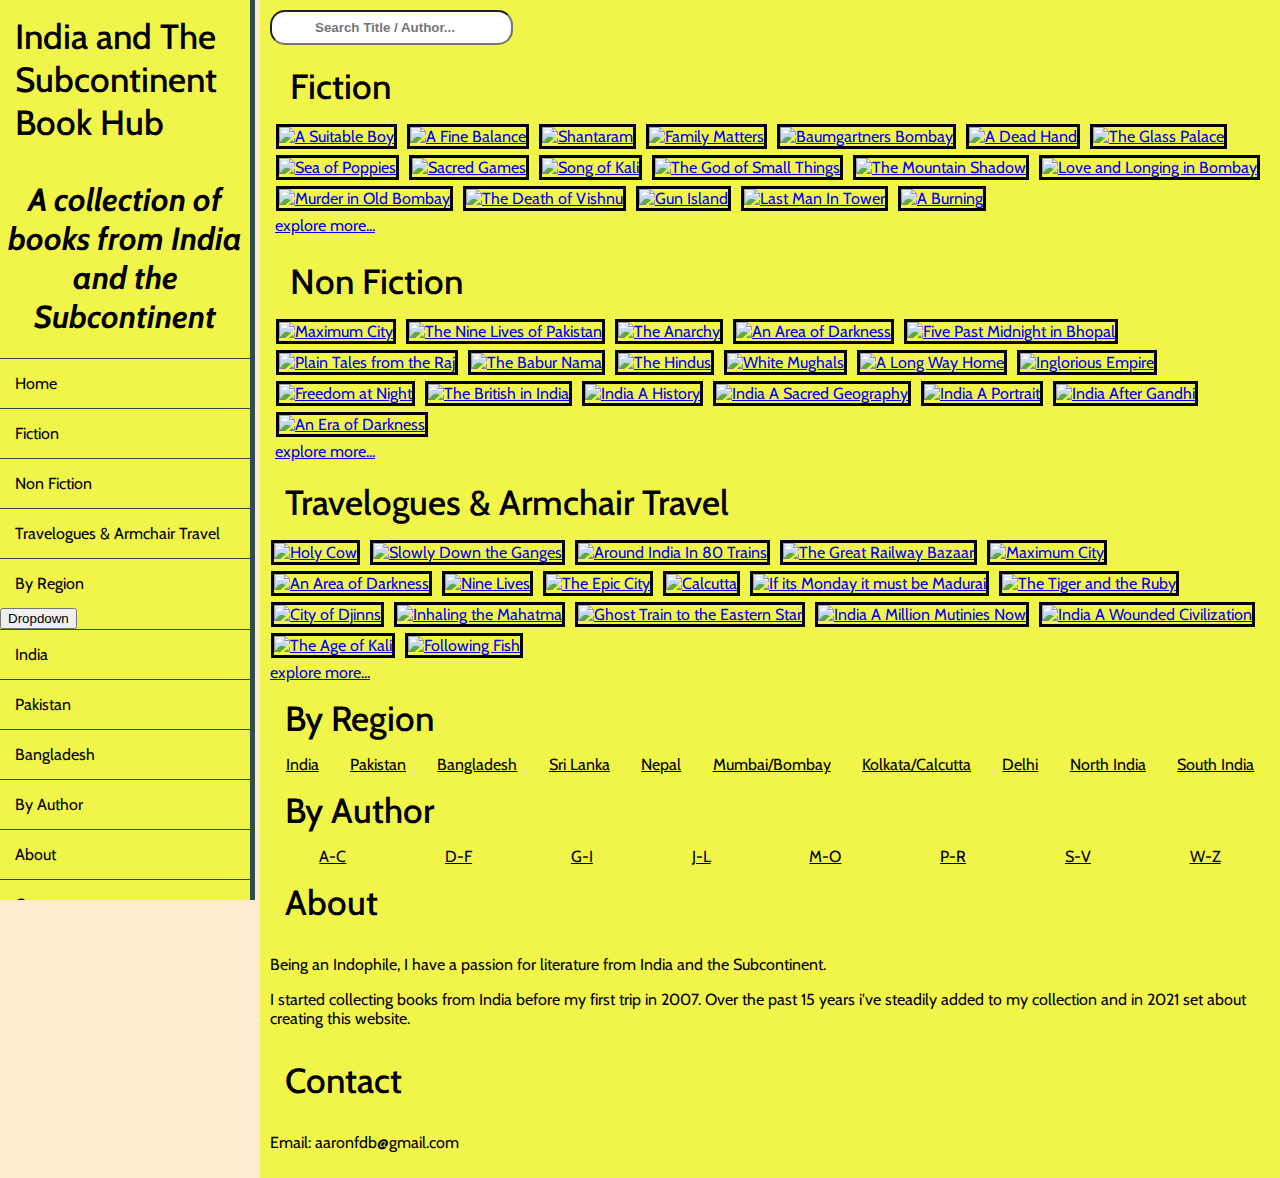
==== commit dbe03d5a: "Index file update" ====
--- a/index.html
+++ b/index.html
@@ -35,41 +35,41 @@
       <section class="main-section" id="fiction">
         <header>Fiction</header>
           <a href="https://www.booktopia.com.au/a-suitable-boy-vikram-seth/book/9781780227894.html" target="_blank">
-          <img src="images/a-suitable-boy.jpg" alt="A Suitable Boy" style="width:10em; height:13em;"></a>
+          <img src="images/a-suitable-boy.jpg" alt="A Suitable Boy" style="margin: 1px 5px 5px 1px; width:10em; height:13em;"></a>
           <a href="https://www.booktopia.com.au/a-fine-balance-rohinton-mistry/book/9780571230587.html" target="_blank">
-          <img src="images/a-fine-balance.jpg" alt="A Fine Balance" style="width:10em; height:13em; border:solid black;"></a>
+          <img src="images/a-fine-balance.jpg" alt="A Fine Balance" style="margin: 1px 5px 5px 1px; width:10em; height:13em; border:solid black;"></a>
           <a href="https://www.booktopia.com.au/shantaram-gregory-david-roberts/book/9781742611075.html" target="_blank">
-          <img src="images/shantaram.jpg" alt="Shantaram" style="width:10em; height:13em; border:solid black;"></a>
+          <img src="images/shantaram.jpg" alt="Shantaram" style="margin: 1px 5px 5px 1px; width:10em; height:13em; border:solid black;"></a>
           <a href="https://www.booktopia.com.au/family-matters-a-novel-rohinton-mistry/book/9780571230556.html" target="_blank">
-          <img src="images/family-matters-a-novel.jpg" alt="Family Matters" style="width:10em; height:13em; border:solid black;"></a>
+          <img src="images/family-matters-a-novel.jpg" alt="Family Matters" style="margin: 1px 5px 5px 1px; width:10em; height:13em; border:solid black;"></a>
           <a href="https://www.booktopia.com.au/baumgartner-s-bombay-anita-desai/book/9780618056804.html" target="_blank">
-          <img src="images/baumgartner-s-bombay.jpg" alt="Baumgartners Bombay" style="width:10em; height:13em; border:solid black;"></a>
+          <img src="images/baumgartner-s-bombay.jpg" alt="Baumgartners Bombay" style="margin: 1px 5px 5px 1px; width:10em; height:13em; border:solid black;"></a>
           <a href="https://www.booktopia.com.au/a-dead-hand-paul-theroux/book/9780547394497.html" target="_blank">
-          <img src="images/a-dead-hand.jpg" alt="A Dead Hand" style="width:10em; height:13em; border:solid black;"></a>
+          <img src="images/a-dead-hand.jpg" alt="A Dead Hand" style="margin: 1px 5px 5px 1px; width:10em; height:13em; border:solid black;"></a>
           <a href="https://www.booktopia.com.au/the-glass-palace-amitav-ghosh/book/9780006514091.html" target="_blank">
-          <img src="images/the-glass-palace.jpg" alt="The Glass Palace" style="width:10em; height:13em; border:solid black;"></a>
+          <img src="images/the-glass-palace.jpg" alt="The Glass Palace" style="margin: 1px 5px 5px 1px; width:10em; height:13em; border:solid black;"></a>
           <a href="https://www.booktopia.com.au/sea-of-poppies-amitav-ghosh/book/9780312428594.html" target="_blank">
-          <img src="images/sea-of-poppies.jpg" alt="Sea of Poppies" style="width:10em; height:13em; border:solid black;"></a>
+          <img src="images/sea-of-poppies.jpg" alt="Sea of Poppies" style="margin: 1px 5px 5px 1px; width:10em; height:13em; border:solid black;"></a>
           <a href="https://www.booktopia.com.au/sacred-games-vikram-chandra/book/9780061130366.html" target="_blank">
-          <img src="images/sacred-games.jpg" alt="Sacred Games" style="width:10em; height:13em; border:solid black;"></a>
+          <img src="images/sacred-games.jpg" alt="Sacred Games" style="margin: 1px 5px 5px 1px; width:10em; height:13em; border:solid black;"></a>
           <a href="https://www.booktopia.com.au/song-of-kali-dan-simmons/book/9780312865832.html" target="_blank">
-          <img src="images/song-of-kali.jpg" alt="Song of Kali" style="width:10em; height:13em; border:solid black;"></a>
+          <img src="images/song-of-kali.jpg" alt="Song of Kali" style="margin: 1px 5px 5px 1px; width:10em; height:13em; border:solid black;"></a>
           <a href="https://www.booktopia.com.au/the-god-of-small-things-arundhati-roy/book/9780006550686.html" target="_blank">
-          <img src="images/the-god-of-small-things.jpg" alt="The God of Small Things" style="width:10em; height:13em; border:solid black;"></a>
+          <img src="images/the-god-of-small-things.jpg" alt="The God of Small Things" style="margin: 1px 5px 5px 1px; width:10em; height:13em; border:solid black;"></a>
           <a href="https://www.booktopia.com.au/the-mountain-shadow-gregory-david-roberts/book/9781743547397.html" target="_blank">
-          <img src="images/the-mountain-shadow.jpg" alt="The Mountain Shadow" style="width:10em; height:13em; border:solid black;"></a>
+          <img src="images/the-mountain-shadow.jpg" alt="The Mountain Shadow" style="margin: 1px 5px 5px 1px; width:10em; height:13em; border:solid black;"></a>
           <a href="https://www.booktopia.com.au/love-and-longing-in-bombay-vikram-chandra/book/9780571234509.html" target="_blank">
-          <img src="images/love-and-longing-in-bombay.jpg" alt="Love and Longing in Bombay" style="width:10em; height:13em; border:solid black;"></a>
+          <img src="images/love-and-longing-in-bombay.jpg" alt="Love and Longing in Bombay" style="margin: 1px 5px 5px 1px; width:10em; height:13em; border:solid black;"></a>
           <a href="https://www.booktopia.com.au/murder-in-old-bombay-nev-march/book/9781250269546.html" target="_blank">
-          <img src="images/murder-in-old-bombay.jpg" alt="Murder in Old Bombay" style="width:10em; height:13em; border:solid black;"></a>
+          <img src="images/murder-in-old-bombay.jpg" alt="Murder in Old Bombay" style="margin: 1px 5px 5px 1px; width:10em; height:13em; border:solid black;"></a>
           <a href="https://www.booktopia.com.au/the-death-of-vishnu-manil-suri/book/9780393050424.html" target="_blank">
-          <img src="images/the-death-of-vishnu.jpg" alt="The Death of Vishnu" style="width:10em; height:13em; border:solid black;"></a>
+          <img src="images/the-death-of-vishnu.jpg" alt="The Death of Vishnu" style="margin: 1px 5px 5px 1px; width:10em; height:13em; border:solid black;"></a>
           <a href="https://www.booktopia.com.au/gun-island-amitav-ghosh/book/9781473686687.html" target="_blank">
-          <img src="images/gun-island.jpg" alt="Gun Island" style="width:10em; height:13em; border:solid black;"></a>
+          <img src="images/gun-island.jpg" alt="Gun Island" style="margin: 1px 5px 5px 1px; width:10em; height:13em; border:solid black;"></a>
           <a href="https://www.booktopia.com.au/last-man-in-tower-aravind-adiga/book/9781848875173.html" target="_blank">
-          <img src="images/last-man-in-tower.jpg" alt="Last Man In Tower" style="width:10em; height:13em; border:solid black;"></a>
+          <img src="images/last-man-in-tower.jpg" alt="Last Man In Tower" style="margin: 1px 5px 5px 1px; width:10em; height:13em; border:solid black;"></a>
           <a href="https://www.booktopia.com.au/a-burning-megha-majumdar/book/9781471190278.html" target="_blank">
-          <img src="images/a-burning.jpg" alt="A Burning" style="width:10em; height:13em; border:solid black;"></a>
+          <img src="images/a-burning.jpg" alt="A Burning" style="margin: 1px 5px 5px 1px; width:10em; height:13em; border:solid black;"></a>
           <br>
           <a href="./fiction.html">explore more...</a>
       </section>
@@ -78,41 +78,41 @@
       <section class="main-section" id="non-fiction">
         <header>Non Fiction</header>
         <a href="https://www.booktopia.com.au/maximum-city-suketu-mehta/book/9780375703409.html" target="_blank">
-        <img src="images/maximum-city.jpg" alt="Maximum City" style="width:10em; height:13em;"></a>
+        <img src="images/maximum-city.jpg" alt="Maximum City" style="margin: 1px 5px 5px 1px; width:10em; height:13em;"></a>
         <a href="https://www.booktopia.com.au/the-nine-lives-of-pakistan-declan-walsh/book/9781408868461.html" target="_blank">
-        <img src="images/the-nine-lives-of-pakistan.jpg" alt="The Nine Lives of Pakistan" style="width:10em; height:13em;"></a>
+        <img src="images/the-nine-lives-of-pakistan.jpg" alt="The Nine Lives of Pakistan" style="margin: 1px 5px 5px 1px; width:10em; height:13em;"></a>
         <a href="https://www.booktopia.com.au/the-anarchy-william-dalrymple/book/9781408864388.html" target="_blank">
-        <img src="images/the-anarchy.jpg" alt="The Anarchy" style="width:10em; height:13em;"></a>
+        <img src="images/the-anarchy.jpg" alt="The Anarchy" style="margin: 1px 5px 5px 1px; width:10em; height:13em;"></a>
         <a href="https://www.booktopia.com.au/an-area-of-darkness-v-s-naipaul/book/9780330522830.html" target="_blank">
-        <img src="images/an-area-of-darkness.jpg" alt="An Area of Darkness" style="width:10em; height:13em;"></a>
+        <img src="images/an-area-of-darkness.jpg" alt="An Area of Darkness" style="margin: 1px 5px 5px 1px; width:10em; height:13em;"></a>
         <a href="https://www.booktopia.com.au/five-past-midnight-in-bhopal-dominique-lapierre/book/9780446530880.html" target="_blank">
-        <img src="images/five-past-midnight-in-bhopal.jpg" alt="Five Past Midnight in Bhopal" style="width:10em; height:13em;"></a>
+        <img src="images/five-past-midnight-in-bhopal.jpg" alt="Five Past Midnight in Bhopal" style="margin: 1px 5px 5px 1px; width:10em; height:13em;"></a>
         <a href="https://www.booktopia.com.au/plain-tales-from-the-raj-charles-allen/book/9780349104973.html" target="_blank">
-        <img src="images/plain-tales-from-the-raj.jpg" alt="Plain Tales from the Raj" style="width:10em; height:13em;"></a>
+        <img src="images/plain-tales-from-the-raj.jpg" alt="Plain Tales from the Raj" style="margin: 1px 5px 5px 1px; width:10em; height:13em;"></a>
         <a href="https://www.bookdepository.com/Babur-Nama-Babur/9781101908235?ref=grid-view&qid=1622450870152&sr=1-2" target="_blank">
-        <img src="images/the-babur-nama.jpg" alt="The Babur Nama" style="width:10em; height:13em;"></a>
+        <img src="images/the-babur-nama.jpg" alt="The Babur Nama" style="margin: 1px 5px 5px 1px; width:10em; height:13em;"></a>
         <a href="https://www.booktopia.com.au/the-hindus-wendy-doniger/book/9780199593347.html" target="_blank">
-        <img src="images/the-hindus.jpg" alt="The Hindus" style="width:10em; height:13em;"></a>
+        <img src="images/the-hindus.jpg" alt="The Hindus" style="margin: 1px 5px 5px 1px; width:10em; height:13em;"></a>
         <a href="https://www.booktopia.com.au/white-mughals-love-and-betrayal-in-eighteenth-century-india-william-dalrymple/book/9780006550969.html" target="_blank">
-        <img src="images/white-mughals-love-and-betrayal-in-eighteenth-century-india.jpg" alt="White Mughals" style="width:10em; height:13em;"></a>
+        <img src="images/white-mughals-love-and-betrayal-in-eighteenth-century-india.jpg" alt="White Mughals" style="margin: 1px 5px 5px 1px; width:10em; height:13em;"></a>
         <a href="https://www.booktopia.com.au/a-long-way-home-saroo-brierley/book/9780143786504.html" target="_blank">
-        <img src="images/a-long-way-home.jpg" alt="A Long Way Home" style="width:10em; height:13em;"></a>
+        <img src="images/a-long-way-home.jpg" alt="A Long Way Home" style="margin: 1px 5px 5px 1px; width:10em; height:13em;"></a>
         <a href="https://www.booktopia.com.au/inglorious-empire-shashi-tharoor/book/9781925713527.html" target="_blank">
-        <img src="images/inglorious-empire.jpg" alt="Inglorious Empire" style="width:10em; height:13em;"></a>
+        <img src="images/inglorious-empire.jpg" alt="Inglorious Empire" style="margin: 1px 5px 5px 1px; width:10em; height:13em;"></a>
         <a href="https://www.booktopia.com.au/freedom-at-midnight-l-collins/book/9780006388517.html" target="_blank">
-        <img src="images/freedom-at-midnight.jpg" alt="Freedom at Night" style="width:10em; height:13em;"></a>
+        <img src="images/freedom-at-midnight.jpg" alt="Freedom at Night" style="margin: 1px 5px 5px 1px; width:10em; height:13em;"></a>
         <a href="https://www.booktopia.com.au/the-british-in-india-david-gilmour/book/9780141979212.html" target="_blank">
-        <img src="images/the-british-in-india.jpg" alt="The British in India" style="width:10em; height:13em;"></a>
+        <img src="images/the-british-in-india.jpg" alt="The British in India" style="margin: 1px 5px 5px 1px; width:10em; height:13em;"></a>
         <a href="https://www.bookdepository.com/India-John-Keay/9780007307753?ref=grid-view&qid=1623543296497&sr=1-7" target="_blank">
-        <img src="images/india-a-history.jpg" alt="India A History" style="width:10em; height:13em;"></a>
+        <img src="images/india-a-history.jpg" alt="India A History" style="margin: 1px 5px 5px 1px; width:10em; height:13em;"></a>
         <a href="https://www.bookdepository.com/India-Diana-L-Eck/9780385531924?ref=grid-view&qid=1623568957764&sr=1-23" target="_blank">
-        <img src="images/india-a-sacred-geography.jpg" alt="India A Sacred Geography" style="width:10em; height:13em;"></a>
+        <img src="images/india-a-sacred-geography.jpg" alt="India A Sacred Geography" style="margin: 1px 5px 5px 1px; width:10em; height:13em;"></a>
         <a href="https://www.bookdepository.com/India-French-Patrick/9780141041575?ref=grid-view&qid=1623569205313&sr=1-28" target="_blank">
-        <img src="images/india-a-portrait.jpg" alt="India A Portrait" style="width:10em; height:13em;"></a>
+        <img src="images/india-a-portrait.jpg" alt="India A Portrait" style="margin: 1px 5px 5px 1px; width:10em; height:13em;"></a>
         <a href="https://www.bookdepository.com/India-After-Gandhi-Ramachandra-Guha/9780062978066?ref=grid-view&qid=1623569420152&sr=1-74" target="_blank">
-        <img src="images/india-after-gandhi.jpg" alt="India After Gandhi" style="width:10em; height:13em;"></a>
+        <img src="images/india-after-gandhi.jpg" alt="India After Gandhi" style="margin: 1px 5px 5px 1px; width:10em; height:13em;"></a>
         <a href="https://www.bookdepository.com/Era-Darkness-Shashi-Tharoor/9789383064656?ref=grid-view&qid=1623569611699&sr=1-99" target="_blank">
-        <img src="images/an-era-of-darkness.jpg" alt="An Era of Darkness" style="width:10em; height:13em;"></a>
+        <img src="images/an-era-of-darkness.jpg" alt="An Era of Darkness" style="margin: 1px 5px 5px 1px; width:10em; height:13em;"></a>
         <br>
         <a href="./non-fiction.html">explore more...</a>
       </section>
@@ -121,41 +121,41 @@
       <section class="main-section" id="travelogues-&-armchair-travel">
         <header>Travelogues & Armchair Travel</header>
           <a href="https://www.booktopia.com.au/holy-cow--sarah-macdonald/book/9781863253260.html" target="_blank">
-          <img src="images/holy-cow-.jpg" alt="Holy Cow" style="width:10em; height:13em;"></a>
+          <img src="images/holy-cow-.jpg" alt="Holy Cow" style="margin: 1px 5px 5px 1px; width:10em; height:13em;"></a>
           <a href="https://www.booktopia.com.au/slowly-down-the-ganges-eric-newby/book/9780007367887.html" target="_blank">
-          <img src="images/slowly-down-the-ganges.jpg" alt="Slowly Down the Ganges" style="width:10em; height:13em;"></a>
+          <img src="images/slowly-down-the-ganges.jpg" alt="Slowly Down the Ganges" style="margin: 1px 5px 5px 1px; width:10em; height:13em;"></a>
           <a href="https://www.booktopia.com.au/around-india-in-80-trains-monisha-rajesh/book/9781857886443.html" target="_blank">
-          <img src="images/around-india-in-80-trains.jpg" alt="Around India In 80 Trains" style="width:10em; height:13em;"></a>
+          <img src="images/around-india-in-80-trains.jpg" alt="Around India In 80 Trains" style="margin: 1px 5px 5px 1px; width:10em; height:13em;"></a>
           <a href="https://www.booktopia.com.au/the-great-railway-bazaar-paul-theroux/book/9780141038841.html" target="_blank">
-          <img src="images/the-great-railway-bazaar.jpg" alt="The Great Railway Bazaar" style="width:10em; height:13em;"></a>
+          <img src="images/the-great-railway-bazaar.jpg" alt="The Great Railway Bazaar" style="margin: 1px 5px 5px 1px; width:10em; height:13em;"></a>
           <a href="https://www.booktopia.com.au/maximum-city-suketu-mehta/book/9780375703409.html" target="_blank">
-          <img src="images/maximum-city.jpg" alt="Maximum City" style="width:10em; height:13em;"></a>
+          <img src="images/maximum-city.jpg" alt="Maximum City" style="margin: 1px 5px 5px 1px; width:10em; height:13em;"></a>
           <a href="https://www.booktopia.com.au/an-area-of-darkness-v-s-naipaul/book/9780330522830.html" target="_blank">
-          <img src="images/an-area-of-darkness.jpg" alt="An Area of Darkness" style="width:10em; height:13em;"></a>
+          <img src="images/an-area-of-darkness.jpg" alt="An Area of Darkness" style="margin: 1px 5px 5px 1px; width:10em; height:13em;"></a>
           <a href="https://www.booktopia.com.au/nine-lives-william-dalrymple/book/9781408878194.html" target="_blank">
-          <img src="images/nine-lives.jpg" alt="Nine Lives" style="width:10em; height:13em;"></a>
+          <img src="images/nine-lives.jpg" alt="Nine Lives" style="margin: 1px 5px 5px 1px; width:10em; height:13em;"></a>
           <a href="https://www.booktopia.com.au/the-epic-city-kushanava-choudhury/book/9781408888834.html" target="_blank">
-          <img src="images/the-epic-city.jpg" alt="The Epic City" style="width:10em; height:13em;"></a>
+          <img src="images/the-epic-city.jpg" alt="The Epic City" style="margin: 1px 5px 5px 1px; width:10em; height:13em;"></a>
           <a href="https://www.bookdepository.com/Calcutta-Amit-Chaudhuri/9781908526182?ref=grid-view&qid=1622451055118&sr=1-81" target="_blank">
-          <img src="images/calcutta.jpg" alt="Calcutta" style="width:10em; height:13em;"></a>
+          <img src="images/calcutta.jpg" alt="Calcutta" style="margin: 1px 5px 5px 1px; width:10em; height:13em;"></a>
           <a href="https://www.bookdepository.com/If-its-Monday-it-Must-be-Madurai-Srinath-Perur/9780670087013?ref=grid-view&qid=1622451401468&sr=1-4" target="_blank">
-          <img src="images/if-its-monday-it-must-be-madurai.jpg" alt="If its Monday it must be Madurai" style="width:10em; height:13em"></a>
+          <img src="images/if-its-monday-it-must-be-madurai.jpg" alt="If its Monday it must be Madurai" style="margin: 1px 5px 5px 1px; width:10em; height:13em"></a>
           <a href="https://www.booktopia.com.au/the-tiger-and-the-ruby-kief-hillsberry/book/9781786071590.html" target="_blank">
-          <img src="images/the-tiger-and-the-ruby.jpg" alt="The Tiger and the Ruby" style="width:10em; height:13em;"></a>
+          <img src="images/the-tiger-and-the-ruby.jpg" alt="The Tiger and the Ruby" style="margin: 1px 5px 5px 1px; width:10em; height:13em;"></a>
           <a href="https://www.booktopia.com.au/city-of-djinns-william-dalrymple/book/9780006375951.html" target="_blank">
-          <img src="images/city-of-djinns.jpg" alt="City of Djinns" style="width:10em; height:13em;"></a>
+          <img src="images/city-of-djinns.jpg" alt="City of Djinns" style="margin: 1px 5px 5px 1px; width:10em; height:13em;"></a>
           <a href="https://www.bookdepository.com/Inhaling-Mahatma-Christopher-Kremmer/9780732280918?ref=grid-view&qid=1622781832692&sr=1-4" target="_blank">
-          <img src="images/inhaling-the-mahatma.jpg" alt="Inhaling the Mahatma" style="width:10em; height:13em;"></a>
+          <img src="images/inhaling-the-mahatma.jpg" alt="Inhaling the Mahatma" style="margin: 1px 5px 5px 1px; width:10em; height:13em;"></a>
           <a href="https://www.booktopia.com.au/ghost-train-to-the-eastern-star-paul-theroux/book/9780141015729.html" target="_blank">
-          <img src="images/ghost-train-to-the-eastern-star.jpg" alt="Ghost Train to the Eastern Star" style="width:10em; height:13em;"></a>
+          <img src="images/ghost-train-to-the-eastern-star.jpg" alt="Ghost Train to the Eastern Star" style="margin: 1px 5px 5px 1px; width:10em; height:13em;"></a>
           <a href="https://www.bookdepository.com/India-Million-Mutinies-Now-V-S-Naipaul/9780330519861?ref=grid-view&qid=1622863602597&sr=1-16" target="_blank">
-          <img src="images/india-a-million-mutinies-now.jpg" alt="India A Million Mutinies Now" style="width:10em; height:13em;"></a>
+          <img src="images/india-a-million-mutinies-now.jpg" alt="India A Million Mutinies Now" style="margin: 1px 5px 5px 1px; width:10em; height:13em;"></a>
           <a href="https://www.bookdepository.com/India-Wounded-Civilization-V-S-Naipaul/9780330522717?ref=grid-view&qid=1622863825944&sr=1-12" target="_blank">
-          <img src="images/india-a-wounded-civilization.jpg" alt="India A Wounded Civilization" style="width:10em; height:13em;"></a>
+          <img src="images/india-a-wounded-civilization.jpg" alt="India A Wounded Civilization" style="margin: 1px 5px 5px 1px; width:10em; height:13em;"></a>
           <a href="https://www.booktopia.com.au/the-age-of-kali-william-dalrymple/book/9780006547754.html" target="_blank">
-          <img src="images/the-age-of-kali.jpg" alt="The Age of Kali" style="width:10em; height:13em;"></a>
+          <img src="images/the-age-of-kali.jpg" alt="The Age of Kali" style="margin: 1px 5px 5px 1px; width:10em; height:13em;"></a>
           <a href="https://www.booktopia.com.au/following-fish-samanth-subramanian/book/9780857896032.html" target="_blank">
-          <img src="images/following-fish.jpg" alt="Following Fish" style="width:10em; height:13em;"></a>
+          <img src="images/following-fish.jpg" alt="Following Fish" style="margin: 1px 5px 5px 1px; width:10em; height:13em;"></a>
           <br>
           <a href="./travelogues-&-armchair-travel.html">explore more...</a>
       </section>
